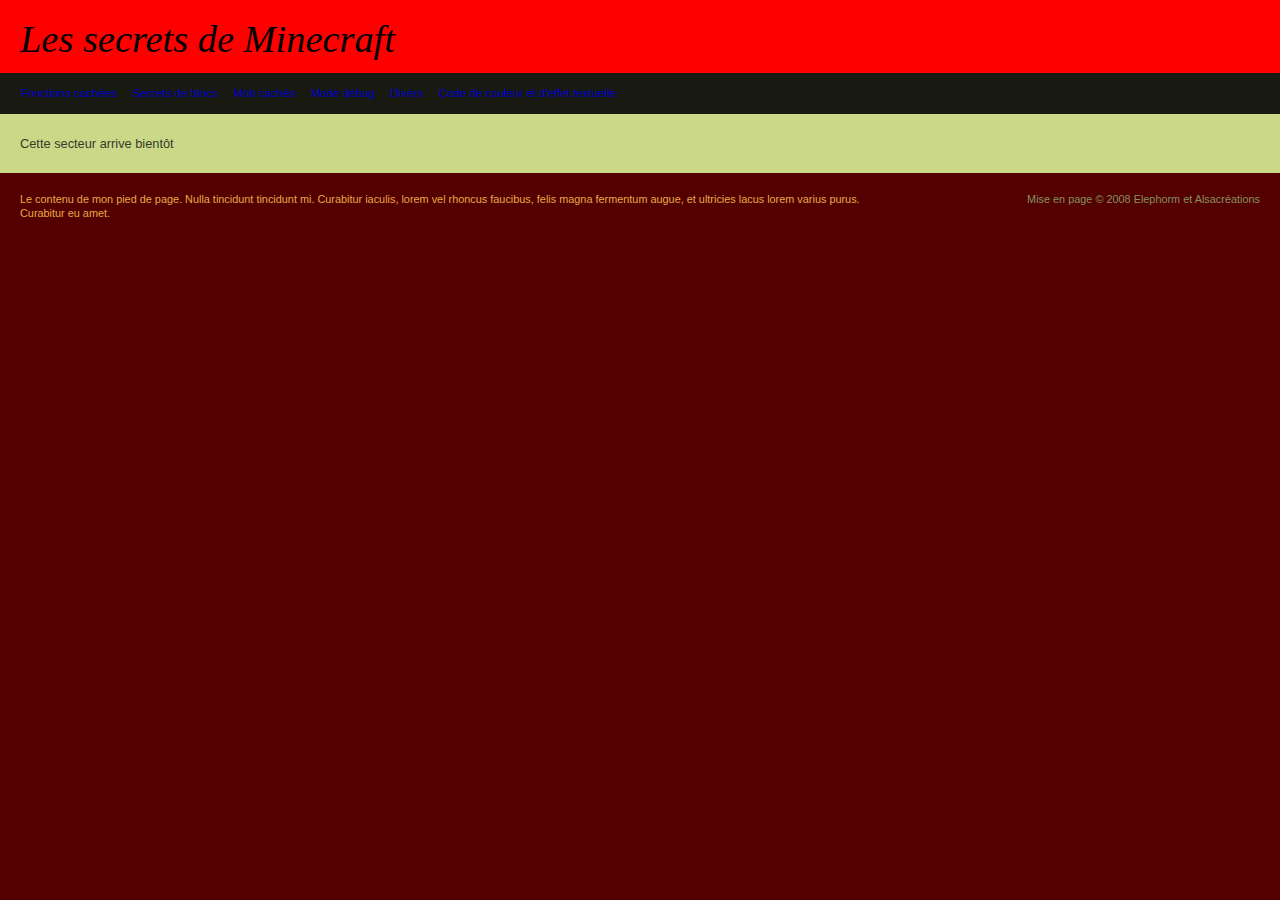
==== bloc.html @ 401875aa "Ajout de pages" ====
<!DOCTYPE html PUBLIC "-//W3C//DTD XHTML 1.0 Strict//EN" "http://www.w3.org/TR/xhtml1/DTD/xhtml1-strict.dtd">
<!-- saved from url=(0050)https://fvsch.com/gabarits-html/html/modele01.html -->
<html xmlns="http://www.w3.org/1999/xhtml" xml:lang="fr" lang="fr"><head><meta http-equiv="Content-Type" content="text/html; charset=UTF-8">
	
	<title>
		Secrets de Minecraft
	</title>
	<!-- La feuille de styles "base.css" doit être appelée en premier. -->
	<link rel="stylesheet" type="text/css" href="./index_files/base.css" media="all">
	<link rel="stylesheet" type="text/css" href="./index_files/modele01.css" media="screen">
</head>

<body>

<div id="global">

	<div id="entete">
		<h1>Les secrets de Minecraft</h1>
	</div><!-- #entete -->

	<div id="navigation">
		<ul>
			<li><a href="fonction.html">Fonctions cachées</a></li>
			<li><a href="bloc.html">Secrets de blocs</a></li>
			<li><a href="mob.html">Mob cachés</a></li>
			<li><a href="debug.html">Mode débug</a></li>
			<li><a href="divers.html">Divers</a></li>
			<li><a href="codecouleur.html">Code de couleur et d'effet textuelle</a></li>
		</ul>
	</div><!-- #navigation -->

	<div id="contenu">
		<p>Cette secteur arrive bientôt</p>
	</div><!-- #contenu -->

	<div id="pied">
		<p id="copyright">
			Mise en page © 2008
			<a href="http://www.elephorm.com/">Elephorm</a> et
			<a href="http://www.alsacreations.com/">Alsacréations</a>
		</p>

		<p>Le contenu de mon pied de page. Nulla tincidunt tincidunt mi.
		Curabitur iaculis, lorem vel rhoncus faucibus, felis magna fermentum
		augue, et ultricies lacus lorem varius purus. Curabitur eu amet.</p>
	</div><!-- #pied -->

</div><!-- #global -->



</body></html>
---- index_files/base.css ----
/* ==============================================
   FEUILLE DE STYLES DES GABARITS HTML/CSS
   © Elephorm & Alsacreations.com
   Conditions d'utilisation:
   http://creativecommons.org/licenses/by/2.0/fr/
   ============================================== */


/* --- STYLES DE BASE POUR LE TEXTE ET LES PRINCIPAUX ÉLÉMENTS --- */

/* Page */
body {
	margin: 0;
	padding: 10px 20px; /* Note -> 2 */
	font-family: Verdana, "Bitstream Vera Sans", "Lucida Grande", sans-serif; /* 3 */
	font-size: .8em; /* -> 4 */
	line-height: 1.25; /* -> 5 */
	color: #eeeeee;
	background: rgb(44, 44, 44);
}

/* Titres */
h1, h2, h3, h4, h5, h6 {
	margin: 1em 0 .5em 0; /* -> 6 */
}
h1, h2 {
	font-family: Georgia, "Bitstream Vera Serif", Norasi, serif;
	font-weight: normal; /* -> 7 */
}
h1 {
	font-size: 3em; /* -> 8 */
	font-style: italic;
}
h2 {font-size: 1.8em;}
h3 {font-size: 1.2em;}
h4 {font-size: 1em;}

/* Listes */
ul, ol {
	margin: .75em 0 .75em 24px;
	padding: 0; /* -> 9 */
}
ul {
	list-style: square;
}
li {
	margin: 0;
	padding: 0;
}

/* Paragraphes */
p {
	margin: .75em 0;
}

li p, blockquote p {
	margin: .5em 0;
}

/* Citations */
blockquote, q {
	font-size: 1.1em;
	font-style: italic;
	font-family: Georgia, "Bitstream Vera Serif", Norasi, serif;
}
blockquote {
	margin: .75em 0 .75em 24px;
}
cite {
	font-style: italic;
}

/* Liens */
a {
	color: mediumblue;
	text-decoration: underline;
}
a:hover, a:focus {
	color: crimson;
}
a img {
	border: none; /* -> 10 */
}

/* Divers éléments de type en-ligne */
em {
	font-style: italic;
}
strong {
	font-weight: bold;
	color: dimgray;
}


/* --- STYLES POUR CERTAINS CONTENUS DES GABARITS --- */

pre, code {
	font-size: 100%;
	font-family: "Bitstream Vera Mono", "Lucida Console", "Courier New", monospace;
}
pre {
	width: 90%;
	overflow: auto;
	overflow-y: hidden;
	margin: .75em 0;
	padding: 12px;
	background: #eee;
	color: #555;
}
pre strong {
	font-weight: normal;
	color: black;
}
#copyright {
	margin: 20px 0 5px 0;
	text-align: right;
	font-size: .8em;
	color: #848F63;
}
#copyright a {
	color: #848F63;
	text-decoration: none;
}
#copyright a:hover, #copyright a:focus {
	text-decoration: underline;
}

/* styles personalisé */

#c0 {
	color: #000000;
}
#c1 {
	color: #0000a0;
}
#c2 {
	color: #008000;
}
#c3 {
	color: #008080;
}
#c4 {
	color: #a00000;
}
#c5 {
	color: #8000b0;
}
#c6 {
	color: #f08000;
}
#c7 {
	color: #b0b0b0;
}
#c8 {
	color: #505050;
}
#c9 {
	color: #3030ff;
}
#ca {
	color: #00ff00;
}
#cb {
	color: #00e0e0;
}
#cc {
	color: #ff4040;
}
#cd {
	color: #ff40ff;
}
#ce {
	color: #ffff00;
}
#cf {
	color: #ffffff;
}
#l {
	font-weight: bold;
}
#m {
	text-decoration: line-through;
}
#n {
	text-decoration: underline;
}
#o {
	font-style: italic;
}

#contenu p {
	animation-duration: 0.5s;
	animation-name: slidein;
	animation-iteration-count: 1;
}

@keyframes slidein {
	from {
	  margin-left:100%;
	}
	
	to {
	  margin-left:0%;
	}
}

/* --- NOTES ---

1.	Ce "font-size: 100%" est normalement inutile. On l'utilise uniquement
	pour éviter un bug de redimensionnement du texte dans Internet Explorer.

2.	Par défaut, les navigateurs ont un padding (ou, pour certains, un
	margin) de 6px pour l'élément BODY. C'est ce qui évite que le texte
	ne soit complètement collé aux bords de la zone de visualisation du
	navigateur lorsqu'on affiche une page «brute», sans mise en forme.
	Mais ce retrait de 6px est un peu faiblard: on le renforce donc.
	Notez bien que les feuilles de styles des gabarits pourront augmenter
	ce retrait, ou bien l'annuler.

3.	Voici quelques exemples de collections cohérentes de fontes (propriété
	CSS "font-family"):
	font-family: Arial, Helvetica, "Nimbus Sans L", sans-serif;
	font-family: "Trebuchet MS", Arial, Helvetica, sans-serif;
	font-family: Georgia, "Bitstream Vera Serif", Norasi, serif;
	font-family: "Times New Roman", Times, "Nimbus Roman No9 L", serif;

4.	Taille du texte de base de la page. Dépend de la taille du texte par
	défaut du navigateur (souvent 16px), et des réglages de l'utilisateur.
	À adapter en fonction de la fonte choisie, et du rendu souhaité.
	En général, on utilisera une valeur de base entre .65em et 1em
	(ou 65% et 100%).

5.	Hauteur de ligne. À adapter en fonction de la fonte choisie, et des
	besoins particuliers (lignes de texte longues ou courtes, titre ou
	corps de texte...).

6.	En général, les styles par défaut des navigateurs font que les marges
	en haut et en bas des titres sont équivalentes. Ici, en diminuant la
	marge du bas, on cherche à rapprocher le titre du contenu qu'il introduit.

7.	Les styles par défaut des navigateurs mettent les titres en gras.
	Si on souhaite passer à des caractères «normaux», on doit utiliser
	font-size: normal.

8.	Pour un élément en "font-size: 3em", la taille du texte sera le triple de
	la taille du texte de l'élément parent.
	À noter: on aurait pu écrire "font-size: 300%" pour le même résultat.

9.	Par défaut, les listes UL et OL ont un retrait à gauche qui peut être,
	suivant les navigateurs:
	- un padding-left de 40px;
	- ou bien un margin-left de 40px.
	On met tout le monde d'accord avec une marge à gauche de 24px, et pas
	de padding.

10.	Les navigateurs donnent souvent aux images placées dans des liens
	une bordure disgracieuse. On annule ce style souvent gênant en appliquant
	un "border: none" aux images qui se trouvent à l'intérieur d'un lien.

*/
---- index_files/modele01.css ----
/* ==============================================
   FEUILLE DE STYLES DES GABARITS HTML/CSS --- 01
   © Elephorm & Alsacreations.com
   Conditions d'utilisation:
   http://creativecommons.org/licenses/by/2.0/fr/
   ============================================== */


/* --- COULEURS --- */

/* Note: vous pouvez modifier simplement l'aspect de ce gabarit en modifiant
   uniquement les couleurs de fond (propriétés background) et les couleurs
   du texte (propriété color).
   Pour modifier la disposition des blocs, voir plus bas dans la feuille de
   styles la partie «positionnement». */

/* Général */
body {
	color: #000000;
	background: #550000; /* Voir -> Note 1 ci-dessous */
}
a {
	color: #FF6533;
}
a:hover, a:focus {
	color: #FF4C00;
}
strong {
	color: #A1B55D;
}

/* En-tête */
#entete {
		background-color: red;
		animation-name: example;
		animation-duration: 20s;
		animation-timing-function: linear;
		animation-iteration-count: infinite;
	  }
	  
	  @keyframes example {
		0%   {background-color:red;}
		18%  {background-color:yellow;}
		33%  {background-color:green;}
		50%  {background-color:cyan;}
		67%  {background-color:blue;}
		83%  {background-color:purple;}
		100% {background-color:red;}
}

/* Navigation */
#navigation {
	background: #181A12;
}
#navigation a {
	color: mediumblue;
	font-size: 16px;
	transition-duration: 500ms;
}
#navigation a:hover, #navigation a:focus {
	color: crimson;
	font-size: 17px;
}
#navigation a:hover, #navigation a:focus {
	background: #000000;
}

/* Contenu principal */
#contenu {
	color: #363B29;
	background: #cbd888;
}
#contenu a {
	color: #332510;
}
#contenu a:hover, #contenu a:focus {
	color: #6E5122;
}
#contenu strong {
	color: #181A12;
}

/* Pied de page */
#pied {
	color: #E6A948;
}


/* --- POSITIONNEMENT --- */

/* Page */
body {
	padding: 0; /* -> 2 */
}

/* En-tête */
#entete {
	padding: 15px 20px 10px 20px;
}
#entete h1 {
	margin: 0;
}
#entete h1 img {
	float: left;
	margin: 7px 20px 10px 0;
}
#entete .sous-titre {
	margin: 4px 0 15px 0;
}

/* Menu de navigation */
#navigation {
	padding: 12px 15px;
}
#navigation ul {
	margin: 0;
	padding: 0;
	list-style: none;
}
#navigation li {
	display: inline; /* -> 3 */
}
#navigation a {
	padding: 6px;
	line-height: 1.5;
	font-size: .9em;
	text-decoration: none;
}

/* Contenu */
#contenu {
	padding: 10px 20px;
}
#contenu > :first-child {
	margin-top: 10px;
}
#contenu p, #contenu li {
	line-height: 1.5;
}

/* Pied de page */
#pied {
	padding: 15px 20px;
	font-size: .85em;
}
#pied p {
	margin: .5em 0;
}
#pied #copyright {
	float: right;
	margin: .5em 0 30px 10%;
	font-size: 1em;
}


/* --- NOTES ---

1.	Notes que cette couleur de fond n'est apparente qu'en bas de page. Plus
	haut, elle est masque: par la couleur de fond de l'en-tête, puis par la
	couleur de fond du menu, puis par la couleur de fond du contenu. Seul le
	pied de page laisse apparaitre cette couleur de fond.

2.	Pour ce gabarit, on supprime l'écart entre les «bords» du navigateur et
	le contenu, en passant le padding de l'élément BODY à zéro.
	(Voir également la note numéro 2 dans base.css.)

3.	Si les éléments de notre menu se placent horizontalement plutôt que les
	uns en dessous des autres, c'est parce qu'ils ne sont plus affichés
	comme des blocs (ce qui est normalement le cas des éléments LI), mais
	comme des éléments de type en-ligne. On obtient ce comportement avec la
	propriété "display" et la valeur "inline".
	Le fait que nos LI se comportent comme un flot unique de texte aura deux
	conséquences:
	- on va pouvoir aligner le texte du menu à gauche (c'est le cas ici), à
	  droite ou encore au centre, en jouant sur la propriété "text-align" du
	  menu (sur l'élément UL ou sur div#navigation);
	- certains styles ne pourront pas être appliqués... par exemple, la
	  propriété "width" ne peut pas être utilisée pour les éléments en
	  "display: inline".

*/
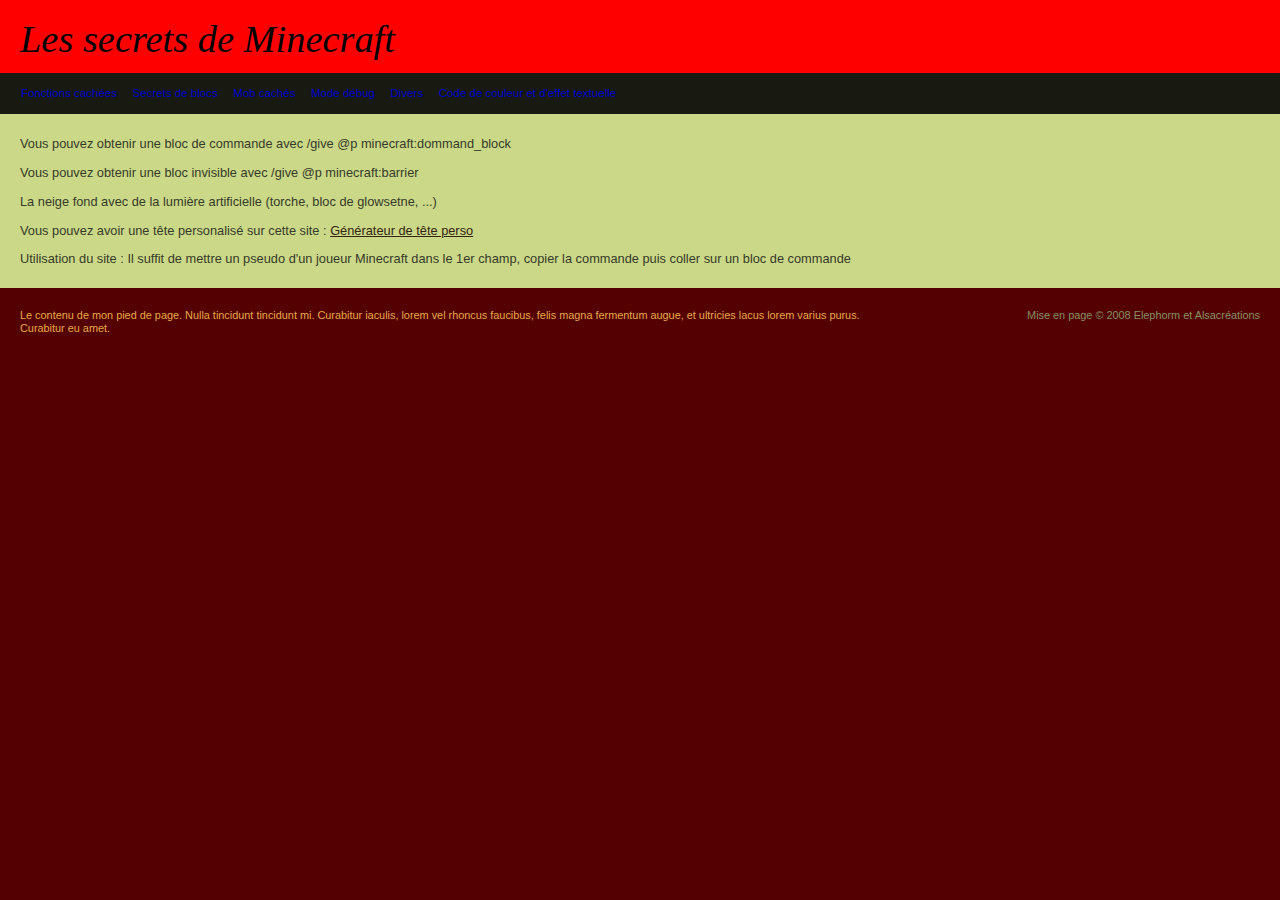
==== commit c1600309: "11 nouveaux secrets" ====
--- a/bloc.html
+++ b/bloc.html
@@ -30,7 +30,11 @@
 	</div><!-- #navigation -->
 
 	<div id="contenu">
-		<p>Cette secteur arrive bientôt</p>
+		<p>Vous pouvez obtenir une bloc de commande avec /give @p minecraft:dommand_block</p>
+		<p>Vous pouvez obtenir une bloc invisible avec /give @p minecraft:barrier</p>
+		<p>La neige fond avec de la lumière artificielle (torche, bloc de glowsetne, ...)</p>
+		<span><p>Vous pouvez avoir une tête personalisé sur cette site : <a href="https://minecraft-heads.com/custom-heads/heads-generator">Générateur de tête perso</a></p></span>
+		<p>Utilisation du site : Il suffit de mettre un pseudo d'un joueur Minecraft dans le 1er champ, copier la commande puis coller sur un bloc de commande</p>
 	</div><!-- #contenu -->
 
 	<div id="pied">
--- a/index_files/base.css
+++ b/index_files/base.css
@@ -127,52 +127,52 @@
 
 /* styles personalisé */
 
-#c0 {
+.c0 {
 	color: #000000;
 }
-#c1 {
-	color: #0000a0;
-}
-#c2 {
-	color: #008000;
-}
-#c3 {
-	color: #008080;
-}
-#c4 {
-	color: #a00000;
-}
-#c5 {
-	color: #8000b0;
-}
-#c6 {
+.c1 {
+	color: #000090;
+}
+.c2 {
+	color: #007000;
+}
+.c3 {
+	color: #007878;
+}
+.c4 {
+	color: #900000;
+}
+.c5 {
+	color: #7000b0;
+}
+.c6 {
 	color: #f08000;
 }
-#c7 {
+.c7 {
 	color: #b0b0b0;
 }
-#c8 {
+.c8 {
 	color: #505050;
 }
-#c9 {
+.c9 {
 	color: #3030ff;
 }
-#ca {
-	color: #00ff00;
-}
-#cb {
+.ca {
+	color: #20ff20;
+}
+.cb {
 	color: #00e0e0;
 }
-#cc {
+.cc {
 	color: #ff4040;
 }
-#cd {
-	color: #ff40ff;
-}
-#ce {
-	color: #ffff00;
-}
-#cf {
+.cd {
+	color: #ff50ff;
+}
+.ce {
+	color: #eeee00;
+}
+.cf {
 	color: #ffffff;
 }
 #l {
@@ -188,7 +188,7 @@
 	font-style: italic;
 }
 
-#contenu p {
+#contenu p, #contenu a {
 	animation-duration: 0.5s;
 	animation-name: slidein;
 	animation-iteration-count: 1;
